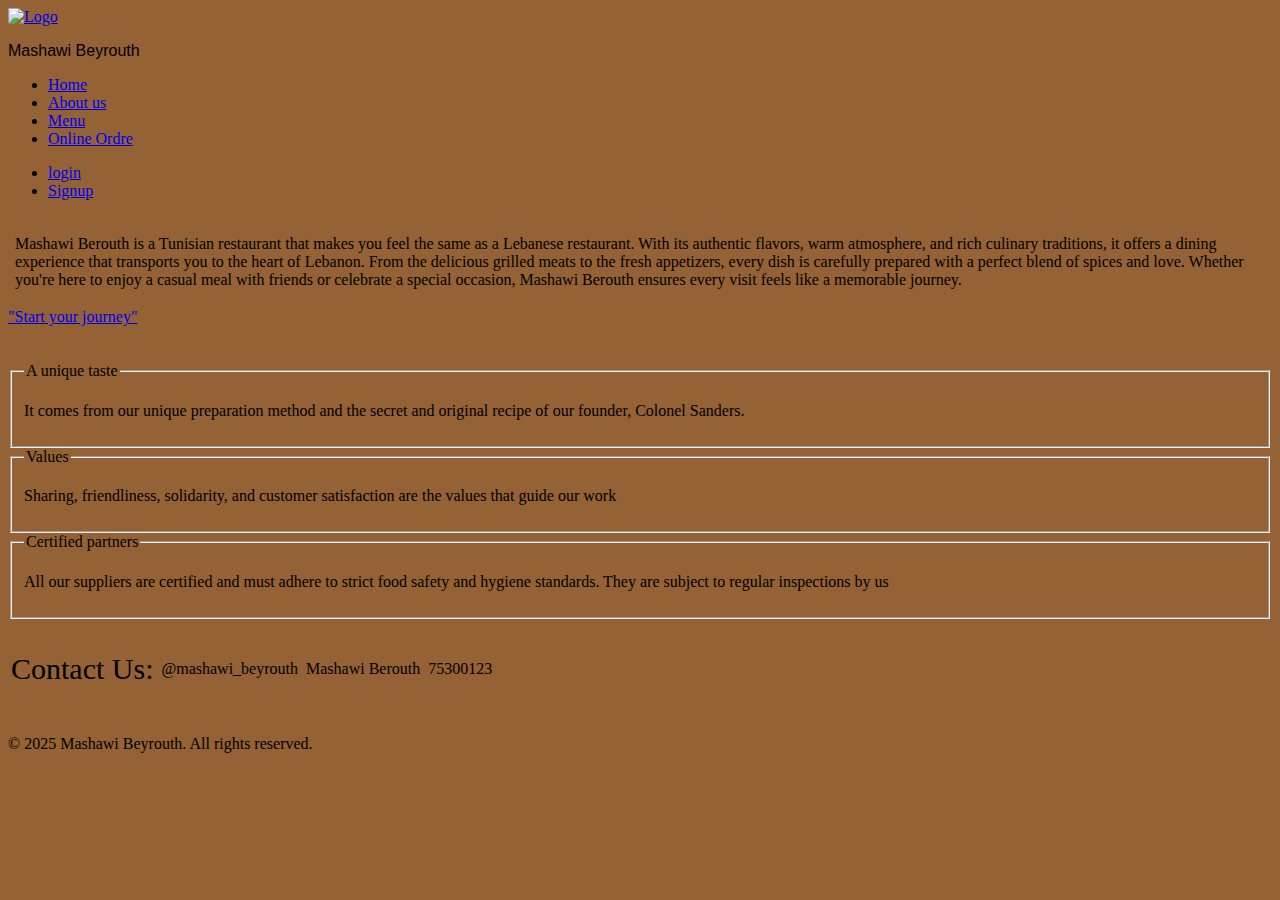
==== index.html @ f83146db "Update and rename home.html to index.html" ====
<!DOCTYPE html>
<html lang="en">
<head>
    <meta charset="UTF-8">
    <meta name="viewport" content="width=device-width, initial-scale=1.0">
    <link rel="stylesheet" href="/styles/style.css">
    <link rel="stylesheet" href="styles/home.css">
    <title>@yassine x balha</title>
</head>
<body style="background-color: rgb(148, 98, 52);">
    <header>
        <nav>
            <div>
                <a href="home.html"><img src="/imgs/logo.png" class="logo" alt="Logo"></a><p style="font-family: 'Franklin Gothic Medium', 'Arial Narrow', Arial, sans-serif;">Mashawi Beyrouth</p>
            </div>
            <ul id="nav">
                <li class="a"><a href="home.html">Home</a></li>
                <li class="a"><a href="about.html">About us</a></li>
                <li class="a"><a href="menu.html">Menu</a></li>
                <li class="a"><a href="commande.html">Online Ordre</a></li>
            </ul>
            <ul id="log">
                <li class="a"><a href="login.html">login</a></li>
                <li class="a"><a href="signup.html">Signup</a></li>
            </ul>
        </nav>
    </header>
        <main>
            <table class="lol">
                <tr>
                    <td><img id="ts" src="/imgs/1.jpg" alt=""></td>
                    <td><p id="pp">Mashawi Berouth is a Tunisian restaurant that makes you feel the same as a Lebanese restaurant. With its authentic flavors, warm atmosphere, and rich culinary traditions, it offers a dining experience that transports you to the heart of Lebanon. From the delicious grilled meats to the fresh appetizers, every dish is carefully prepared with a perfect blend of spices and love. Whether you're here to enjoy a casual meal with friends or celebrate a special occasion, Mashawi Berouth ensures every visit feels like a memorable journey.</p></td>
                </tr>
            </table>

            <a id="jr" href="/menu.html">"Start your journey"</a>
            <br>
            <br>
            <br>
        </main>
        <div class="divv">
            <fieldset>
                <legend>A unique taste</legend>
                <p>It comes from our unique preparation method and the secret and original recipe of our founder, Colonel Sanders.</p>
            </fieldset>
        </div>
        <div class="divv">
            <fieldset>
                <legend>Values</legend>
                <p>Sharing, friendliness, solidarity, and customer satisfaction are the values that guide our work</p>
            </fieldset>
        </div>
        <div class="divv">
            <fieldset>
                <legend>Certified partners</legend>
                <p>All our suppliers are certified and must adhere to strict food safety and hygiene standards. They are subject to regular inspections by us</p>
            </fieldset>
        </div>
        <table class="bh">
            <tr class="ok">
                <td class="ok"><p style="font-size: 30px;">Contact Us:</p></td>
                <td class="ok"><img class="ic" src="/imgs/instagram.png" alt="">      @mashawi_beyrouth</td>
                <td class="ok"><img class="ic" src="/imgs/facebook.png" alt="">       Mashawi Berouth</td>
                <td class="ok"><img class="ic" src="/imgs/whatsapp.png" alt="">       75300123</td>
            </tr>
        </table>
        <footer class="foot">
            <p>&copy; 2025 Mashawi Beyrouth. All rights reserved.</p>
        </footer
</body>
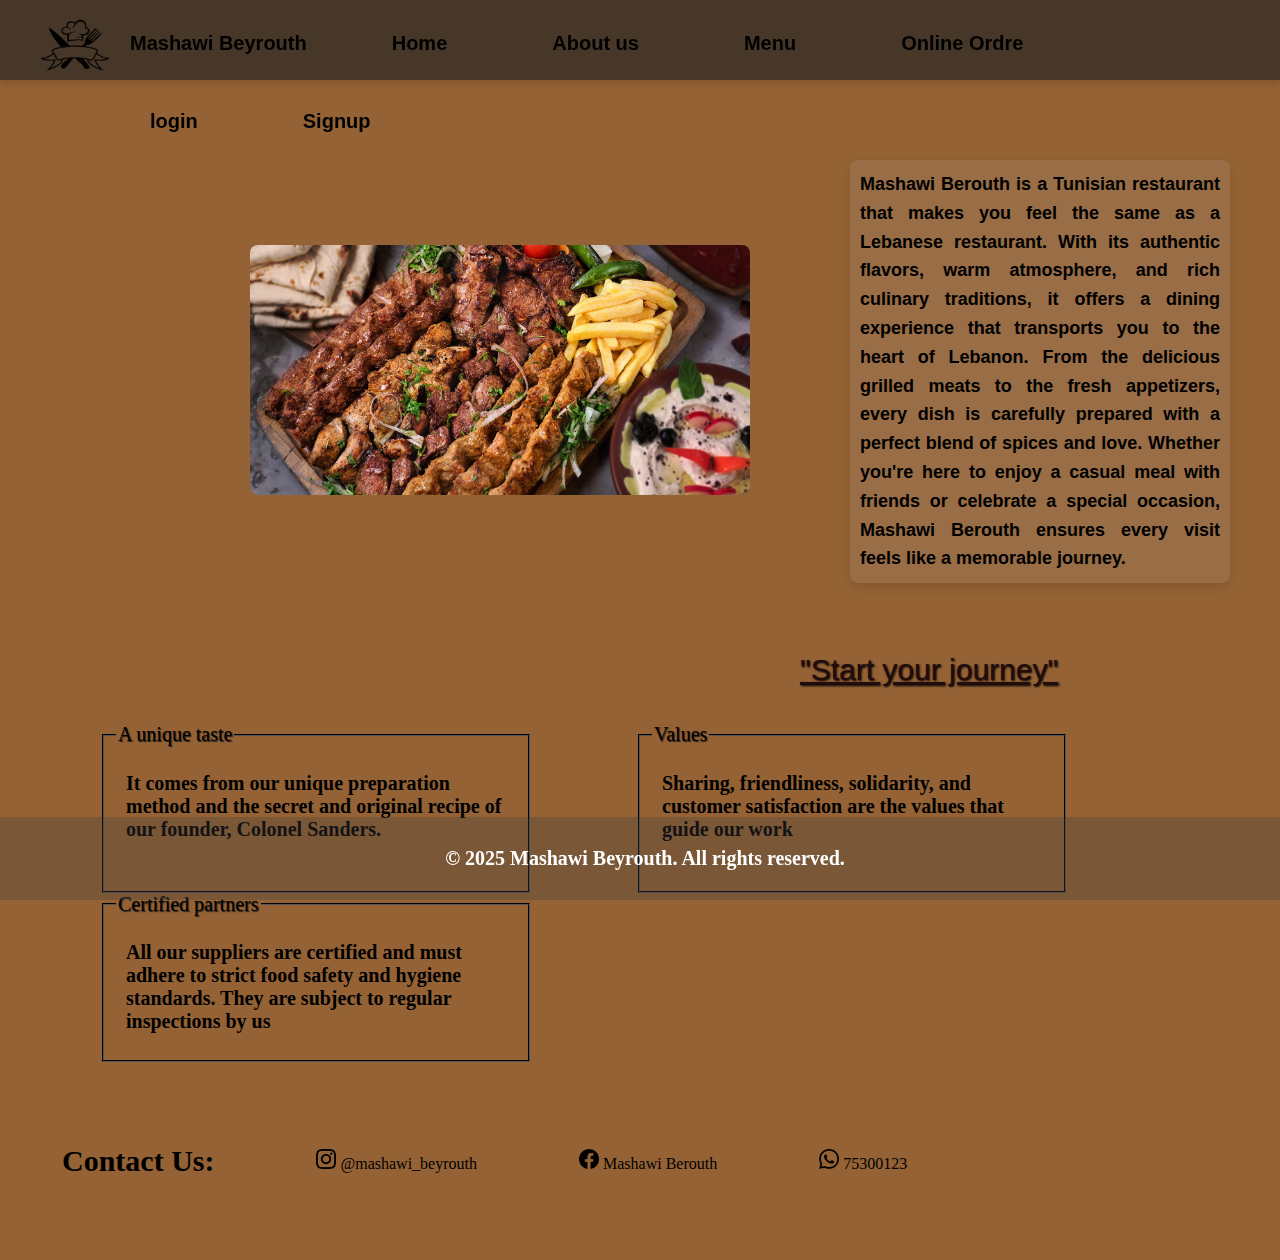
==== commit 1f04d47c: "Update index.html" ====
--- a/index.html
+++ b/index.html
@@ -3,15 +3,15 @@
 <head>
     <meta charset="UTF-8">
     <meta name="viewport" content="width=device-width, initial-scale=1.0">
-    <link rel="stylesheet" href="/styles/style.css">
-    <link rel="stylesheet" href="styles/home.css">
+    <link rel="stylesheet" href="style.css">
+    <link rel="stylesheet" href="home.css">
     <title>@yassine x balha</title>
 </head>
 <body style="background-color: rgb(148, 98, 52);">
     <header>
         <nav>
             <div>
-                <a href="home.html"><img src="/imgs/logo.png" class="logo" alt="Logo"></a><p style="font-family: 'Franklin Gothic Medium', 'Arial Narrow', Arial, sans-serif;">Mashawi Beyrouth</p>
+                <a href="home.html"><img src="logo.png" class="logo" alt="Logo"></a><p style="font-family: 'Franklin Gothic Medium', 'Arial Narrow', Arial, sans-serif;">Mashawi Beyrouth</p>
             </div>
             <ul id="nav">
                 <li class="a"><a href="home.html">Home</a></li>
@@ -28,12 +28,12 @@
         <main>
             <table class="lol">
                 <tr>
-                    <td><img id="ts" src="/imgs/1.jpg" alt=""></td>
+                    <td><img id="ts" src="1.jpg" alt=""></td>
                     <td><p id="pp">Mashawi Berouth is a Tunisian restaurant that makes you feel the same as a Lebanese restaurant. With its authentic flavors, warm atmosphere, and rich culinary traditions, it offers a dining experience that transports you to the heart of Lebanon. From the delicious grilled meats to the fresh appetizers, every dish is carefully prepared with a perfect blend of spices and love. Whether you're here to enjoy a casual meal with friends or celebrate a special occasion, Mashawi Berouth ensures every visit feels like a memorable journey.</p></td>
                 </tr>
             </table>
 
-            <a id="jr" href="/menu.html">"Start your journey"</a>
+            <a id="jr" href="menu.html">"Start your journey"</a>
             <br>
             <br>
             <br>
@@ -59,9 +59,9 @@
         <table class="bh">
             <tr class="ok">
                 <td class="ok"><p style="font-size: 30px;">Contact Us:</p></td>
-                <td class="ok"><img class="ic" src="/imgs/instagram.png" alt="">      @mashawi_beyrouth</td>
-                <td class="ok"><img class="ic" src="/imgs/facebook.png" alt="">       Mashawi Berouth</td>
-                <td class="ok"><img class="ic" src="/imgs/whatsapp.png" alt="">       75300123</td>
+                <td class="ok"><img class="ic" src="instagram.png" alt="">      @mashawi_beyrouth</td>
+                <td class="ok"><img class="ic" src="facebook.png" alt="">       Mashawi Berouth</td>
+                <td class="ok"><img class="ic" src="whatsapp.png" alt="">       75300123</td>
             </tr>
         </table>
         <footer class="foot">
--- a/style.css
+++ b/style.css
@@ -0,0 +1,166 @@
+body {
+    margin: 0;
+    padding-top: 10vh; 
+    position: relative;
+    background-color: rgba(0, 0, 0, 0.9);
+	background-image: url("/imgs/bg.jpg");
+    background-blend-mode: overlay;
+    background-size: cover;
+}
+
+
+header {
+    width: 100%;
+    height: 80px;
+    position: fixed;
+    top: 0;
+    left: 0;
+    background-color:rgba(39, 37, 37, 0.7);
+    display: block;
+    box-shadow: 0px 4px 6px rgba(0, 0, 0, 0.1); 
+}
+
+
+nav {
+    width: 90%;
+    margin: 0 auto; 
+    padding: 0 20px; 
+    position: relative; 
+
+}
+
+
+nav , div {
+    display: inline-block; 
+    vertical-align: middle; 
+}
+
+.logo {
+    height: 90px; 
+    width: auto; 
+    vertical-align: middle; 
+}
+
+nav ,p {
+    font-size: 20px;
+    font-weight: bold;
+    margin-left: 10px; 
+    display: inline-block; 
+    
+}
+
+
+#nav {
+    list-style-type: none; 
+    padding: 0;
+    margin: 0;
+    display: inline-block; 
+    margin-top: 30px;
+    text-align: center;
+    
+
+}
+
+li {
+    display: inline-block; 
+    font-size: 20px; 
+    margin-left: 80px;
+    padding-right: 20px;
+}
+
+li:last-child {
+    margin-right: 0; 
+}
+
+a {
+    text-decoration: none;
+    color: rgb(0, 0, 0);
+    font-family: 'Franklin Gothic Medium', 'Arial Narrow', Arial, sans-serif;
+}
+#log{
+    text-align: right;
+    margin-right: 300px;
+}
+ul{
+    display: inline-block;
+}
+.wlc{
+    margin-left: 25%;
+}
+#food{
+	text-align: center;
+	width: 28vw;
+	border: none;
+	border-radius: 5px;
+	box-shadow: none;
+	margin-bottom: 50px
+}
+iframe{
+	background: rgba(0,0,0,0.00);
+	position: absolute;
+	top: 10%;
+	margin-left: 35px;
+	border: none;
+	width: 95%;
+	height: 90%;
+}
+.foodimg{
+	margin-right: 5px;
+	margin-left: 5px;
+	width: 250px;
+	height: 200px;
+    transition: 0.3s ease-in-out;
+}
+section {
+	position: fixed;
+	right: 0;
+	top: 90px;
+	width: 70%;
+	height: 100%;
+}
+aside {
+	margin-top: 0px;
+	margin-left: 10px;
+	width: fit-content;
+}
+.titaside {
+    font-family:'Arial Narrow Bold', sans-serif;
+	margin: 10px 0 10px 10px;
+	width: fit-content;
+	font-size: 40px;
+	color: rgb(0, 0, 0);
+	text-shadow: 2px 2px 5px #ffffff;
+}
+.pf {
+	text-align: center;
+    font-family: 'Inter';
+    font-style: normal;
+    font-weight: 400;
+    font-size: 20px;
+    color: white;
+    position: absolute;
+    top: 35%;
+ 	left: 37%;
+}
+.foodimg:hover {
+    outline:3px solid rgb(168, 26, 26);
+    filter: brightness(0.7) sepia(1) hue-rotate(180deg) saturate(1);
+    transform: scale(1.1);
+}
+.a:hover{
+    background-color: #b22222;
+    transform: scale(1.5);
+}
+.foot{
+    position: fixed;
+    bottom: 0;         
+    left: 0;          
+    width: 100%;       
+    color: white;      
+    text-align: center; 
+    padding: 10px 0;   
+    font-size: 14px;    
+    z-index: 1000; 
+    background-color: rgba(63, 63, 63, 0.3);
+
+}--- a/home.css
+++ b/home.css
@@ -0,0 +1,61 @@
+#ts{
+    width: 500px;
+    height: 250px;
+}
+body{
+	background-image: none;
+}
+.lol{
+    margin-left: 200px;
+    border-collapse: collapse;
+}
+tr,td{
+    border: 0;
+    padding: 50px;
+}
+
+#pp {
+    font-family: 'Arial', sans-serif;  
+    font-size: 18px;                    
+    line-height: 1.6;                   
+    color: #000000;                        
+    text-align: justify;                
+    margin: 20px auto;                  
+    max-width: 800px;                   
+    padding: 10px;                      
+    background-color: rgba(192, 188, 188, 0.13);          
+    border-radius: 8px;                
+    box-shadow: 0 4px 10px rgba(0, 0, 0, 0.1);  
+}
+#ts{
+    border-radius: 8px;
+}
+#jr{
+    font-size: 30px;
+    margin-left: 800px;
+    text-decoration: underline;
+    color: rgb(32, 12, 12);
+    text-shadow: 1px 1px 2px #000000;
+}
+#jr:hover{
+    text-decoration: none ;
+    color: blueviolet;
+}
+.ic{
+    width: 20px;  
+    height: 20px; 
+    color: #E4405F;         
+}
+fieldset{
+    width: 400px;
+    height: 150px;
+    border-color: #000000;
+}
+.divv{
+    display: inline-block;
+    margin-left: 100px;
+}
+legend{
+    font-size: 20px;
+    text-shadow:1px 1px 1px #1d1d1d;
+}